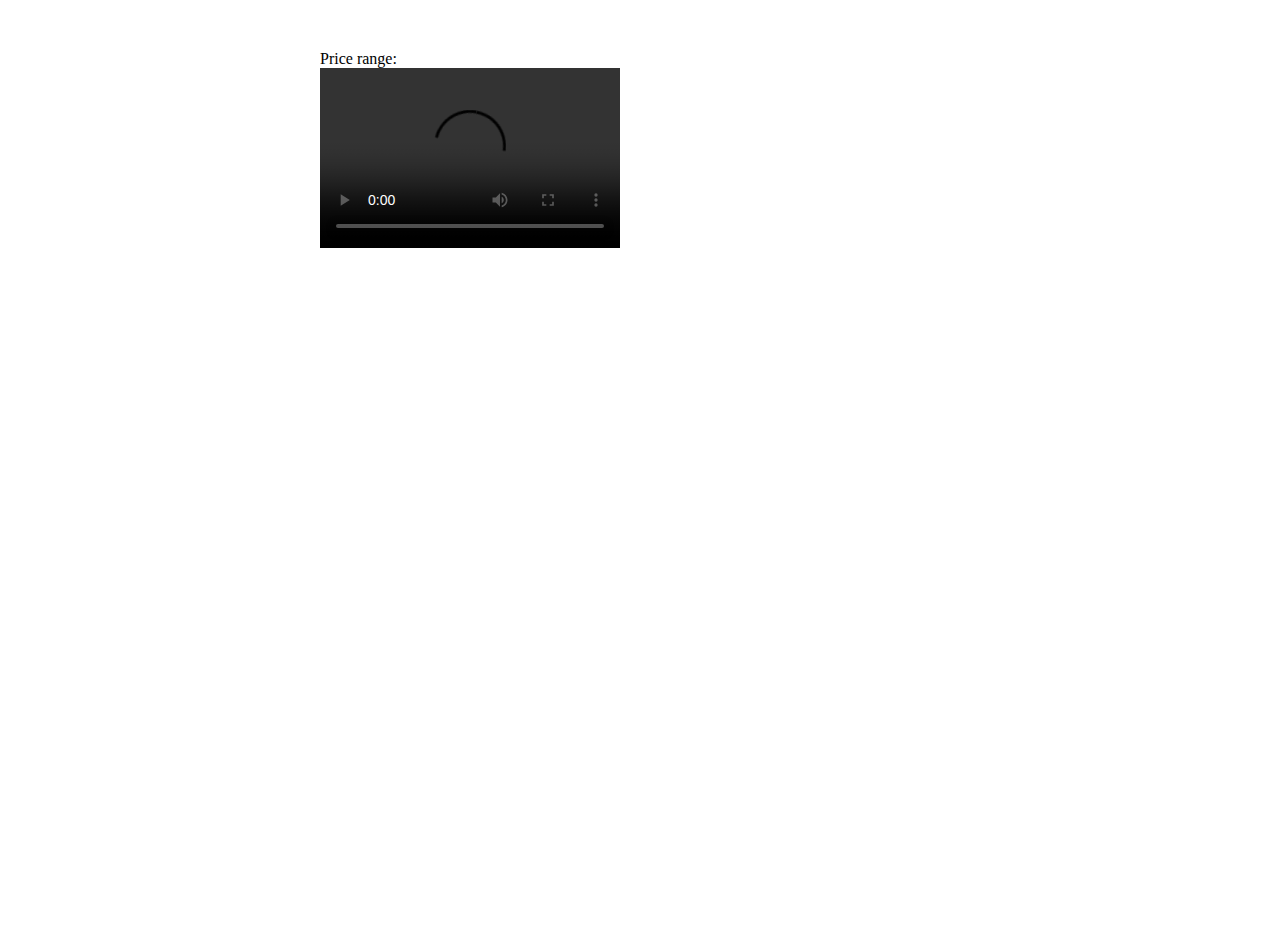
==== popcorn-test.html @ 1c8ba827 "created a range slider for srubbing the video" ====
<!DOCTYPE html>
<html>
  <head>
    
        <title>Lumière</title>
 
        <link href="styles.css" rel="stylesheet" type="text/css">

        <!-- from video.js http://videojs.com/#section5 -->
        <link href="video-js.css" rel="stylesheet">
        <style>
        	#videos {
	        	display:none;
        	}
        	.demo {
	        	width: 50%;
	        	margin: 50px auto;
        	}
        </style>
        
        <!--<script src="js/video.js"></script>-->
  </head>
  
  <body>

<div id="middle">
                    
    <div class="big_description">
        
        
    </div>
    
    <div class="clear"></div>  
   

<div class="demo">

<p>
	<label for="amount">Price range:</label>
	<input type="text" id="amount" style="border:0; color:#f6931f; font-weight:bold;" />
</p>

<div id="slider-range"></div>


<video height="180" width="300" id="ourvideo" controls>
          <source src="http://videos.mozilla.org/serv/webmademovies/popcornplug.mp4">
          <source src="http://videos.mozilla.org/serv/webmademovies/popcornplug.ogv">
          <source src="http://videos.mozilla.org/serv/webmademovies/popcornplug.webm">
       </video>
       <div id="footnote"></div>

</div><!-- End demo -->

    
    
             
<div id="videos" class="center">
   
</div>

                </div>

  <script src="js/jquery-1.7.2.min.js"></script>
  <script src="js/jquery-ui-1.8.20.custom.min.js"></script>
  <script src="js/jquery.ui.draggable.js"></script>
  <script src="js/jquery.ui.sortable.js"></script>
  <script src="js/jquery.ui.widget.js"></script>
  <script src="js/jquery.ui.mouse.js"></script>
  <script src="js/jquery.ui.slider.js"></script>
  <script src="js/jquery.jsPlumb-1.3.9-all-min.js"></script>
  <script src="js/popcorn-complete.min.js"></script>
  <script src="js/local-video.js"></script>
  <script src="js/scripts.js"></script>
  <script src="js/canvas.js"></script>
  <script type="text/javascript">
    		var popcorn;
          document.addEventListener( "DOMContentLoaded", function() {
  
            popcorn = Popcorn( "#ourvideo");
  
            popcorn.footnote({
             start: 2,
             end: 5,
             target: "footnote",
             text: "Pop!"
            });
           states();
           //popcorn.play();
           
           
           
           
           popcorn.listen("timeupdate", function() {
           		//console.log(popcorn.played());
           	});           	
         }, false );//end document ready
         


 var states = function() {
    
    // store the readyState
    var rdy = popcorn.readyState();
    
    if ( rdy === 0 ) {
        console.log( "No data at all, readyState is " + rdy );
    } else if ( rdy === 1 ) {
        console.log( "We have metadata, duration is " + popcorn.duration() +
                     ", readyState is " + rdy );
    } else if ( rdy === 2 ) {
        console.log( "can play current location in video, readyState is " + rdy );
    } else if ( rdy === 3 ) {
        console.log( "can play current location in video and a bit more, readyState is " + rdy );
    }
    if ( rdy === 4 ) {
        console.log( "can play whole video at current buffer rate, readyState is " + rdy );
        var movieLength = popcorn.duration();
           
              console.log("init slider");
		$( "#slider-range" ).slider({
				range: true,
				min: 0,
				step: 0.1,
				max: movieLength,
				values: [ 0, movieLength ],
				slide: function( event, ui ) {
					$( "#amount" ).val( ui.values[ 0 ] + "s. - " + ui.values[ 1 ]+"s.");
					popcorn.currentTime(ui.value);
					//console.log(ui, event);
				}
			});
			$( "#amount" ).val( $( "#slider-range" ).slider( "values", 0 ) +
				"s. - " + $( "#slider-range" ).slider( "values", 1 ) +"s.");
        
        //popcorn.play();
    } else {
        setTimeout( states, 10 );
    }
}    

		


         
         
         
    </script>
  </body>
</html>
---- styles.css ----
*{padding: 0; margin: 0}

html, body {
  width:  100%;
  height: 100%;
  margin: 0px;
}

#middle {
	width: 100%;
}
canvas {
	height: 600px;
	width: 100%;
	position: absolute;
	top: 0;
	left: 0;
}

.connector {
  border-radius: 50%;
  width: 20px;
  height: 20px;
  background:#ff5ff2;
  position: absolute;
  top: 90px;
  /* width and height can be anything, as long as they're equal */
}

#alert{
	color: #ee3838;
}

#videos {
	z-index: 1;
}
#fullscreenvidsdiv {
	width: 100%;
	height: 360px;
	background: #000;
	padding: 20px;
	z-index:20000;
}
#fullscreenvids {
	margin: 0 auto;
	width: 620px;
	height: 320px
	text-align: center;
	
}

.local_drop {
    height: 180px;
    width: 320px;
    margin: 20px 40px;
    border: 1px dashed #999;
    position: relative;
/*    overflow: auto;*/
    float: left;
}
.local_drop.drag_over {
    border: 1px dashed #333;
    color: #333;
    opacity: 1;
}
.local_drop_text {
    position: relative;
    text-align: center;
    font-size: 32px;
    color: #999;
    opacity: .4;
    display: block;
}
.local_drop_text.drag_over{
	color: #333;
}

.local_drop_text.drag_drop {
    display: none;
    color: #333;
}
.song {
    height: 30px;
    line-height: 30px;
    border-bottom: 1px solid #999;
    font-size: 13px;
    color: #666;
    position: relative;
    text-indent: 30px;
}
.song_progress {
    position: absolute;
    height: 30px;
    width: 0;
    background-color: #000;
    top: 0;
    left: 0;
    opacity: .1;
    z-index: 100;
}
.song.playing {
    color: #000;
}
.song.true {
    background-color: #FFF;
}
.song.false {
    background-color: #FAFAFA;
}
.play_button {
    background-image: url(http://www.ex.fm/static/images/inline-player-icons.png);
    background-repeat: no-repeat;
    height: 20px;
    width: 20px;
    position: absolute;
    top: 7px;
    left: 10px;
    cursor: pointer;
    z-index: 200;
}
.play_button:hover {
    background-position: 0 -30px;
}
.song.playing .play_button {
    background-position: -148px -1px;
}
.song.playing .play_button:hover {
    background-position: -148px -31px;
}
.play_button.paused {
    background-position: 0 -60px;
}


/* ---------------------------------------------------------------*/
/*!
 * jQuery UI Slider 1.8.21
 *
 * Copyright 2012, AUTHORS.txt (http://jqueryui.com/about)
 * Dual licensed under the MIT or GPL Version 2 licenses.
 * http://jquery.org/license
 *
 * http://docs.jquery.com/UI/Slider#theming
 */
.ui-slider { position: relative; text-align: left; }
.ui-slider .ui-slider-handle { position: absolute; z-index: 2; width: 1.2em; height: 1.2em; cursor: default; }
.ui-slider .ui-slider-range { position: absolute; z-index: 1; font-size: .7em; display: block; border: 0; background-position: 0 0; }

.ui-slider-horizontal { height: .8em; }
.ui-slider-horizontal .ui-slider-handle { top: -.3em; margin-left: -.6em; }
.ui-slider-horizontal .ui-slider-range { top: 0; height: 100%; }
.ui-slider-horizontal .ui-slider-range-min { left: 0; }
.ui-slider-horizontal .ui-slider-range-max { right: 0; }

.ui-slider-vertical { width: .8em; height: 100px; }
.ui-slider-vertical .ui-slider-handle { left: -.3em; margin-left: 0; margin-bottom: -.6em; }
.ui-slider-vertical .ui-slider-range { left: 0; width: 100%; }
.ui-slider-vertical .ui-slider-range-min { bottom: 0; }
.ui-slider-vertical .ui-slider-range-max { top: 0; }

/*---------------------------------------------------------------*/
/*!
 * jQuery UI CSS Framework 1.8.21
 *
 * Copyright 2012, AUTHORS.txt (http://jqueryui.com/about)
 * Dual licensed under the MIT or GPL Version 2 licenses.
 * http://jquery.org/license
 *
 * http://docs.jquery.com/UI/Theming/API
 *
 * To view and modify this theme, visit http://jqueryui.com/themeroller/
 */


/* Component containers
----------------------------------*/
.ui-widget { font-family: Verdana,Arial,sans-serif/*{ffDefault}*/; font-size: 1.1em/*{fsDefault}*/; }
.ui-widget .ui-widget { font-size: 1em; }
.ui-widget input, .ui-widget select, .ui-widget textarea, .ui-widget button { font-family: Verdana,Arial,sans-serif/*{ffDefault}*/; font-size: 1em; }
.ui-widget-content { border: 1px solid #aaaaaa/*{borderColorContent}*/; background: #ffffff/*{bgColorContent}*/ url(images/ui-bg_flat_75_ffffff_40x100.png)/*{bgImgUrlContent}*/ 50%/*{bgContentXPos}*/ 50%/*{bgContentYPos}*/ repeat-x/*{bgContentRepeat}*/; color: #222222/*{fcContent}*/; }
.ui-widget-content a { color: #222222/*{fcContent}*/; }
.ui-widget-header { border: 1px solid #aaaaaa/*{borderColorHeader}*/; background: #cccccc/*{bgColorHeader}*/ url(images/ui-bg_highlight-soft_75_cccccc_1x100.png)/*{bgImgUrlHeader}*/ 50%/*{bgHeaderXPos}*/ 50%/*{bgHeaderYPos}*/ repeat-x/*{bgHeaderRepeat}*/; color: #222222/*{fcHeader}*/; font-weight: bold; }
.ui-widget-header a { color: #222222/*{fcHeader}*/; }

/* Interaction states
----------------------------------*/
.ui-state-default, .ui-widget-content .ui-state-default, .ui-widget-header .ui-state-default { border: 1px solid #d3d3d3/*{borderColorDefault}*/; background: #e6e6e6/*{bgColorDefault}*/ url(images/ui-bg_glass_75_e6e6e6_1x400.png)/*{bgImgUrlDefault}*/ 50%/*{bgDefaultXPos}*/ 50%/*{bgDefaultYPos}*/ repeat-x/*{bgDefaultRepeat}*/; font-weight: normal/*{fwDefault}*/; color: #555555/*{fcDefault}*/; }
.ui-state-default a, .ui-state-default a:link, .ui-state-default a:visited { color: #555555/*{fcDefault}*/; text-decoration: none; }
.ui-state-hover, .ui-widget-content .ui-state-hover, .ui-widget-header .ui-state-hover, .ui-state-focus, .ui-widget-content .ui-state-focus, .ui-widget-header .ui-state-focus { border: 1px solid #999999/*{borderColorHover}*/; background: #dadada/*{bgColorHover}*/ url(images/ui-bg_glass_75_dadada_1x400.png)/*{bgImgUrlHover}*/ 50%/*{bgHoverXPos}*/ 50%/*{bgHoverYPos}*/ repeat-x/*{bgHoverRepeat}*/; font-weight: normal/*{fwDefault}*/; color: #212121/*{fcHover}*/; }
.ui-state-hover a, .ui-state-hover a:hover { color: #212121/*{fcHover}*/; text-decoration: none; }
.ui-state-active, .ui-widget-content .ui-state-active, .ui-widget-header .ui-state-active { border: 1px solid #aaaaaa/*{borderColorActive}*/; background: #ffffff/*{bgColorActive}*/ url(images/ui-bg_glass_65_ffffff_1x400.png)/*{bgImgUrlActive}*/ 50%/*{bgActiveXPos}*/ 50%/*{bgActiveYPos}*/ repeat-x/*{bgActiveRepeat}*/; font-weight: normal/*{fwDefault}*/; color: #212121/*{fcActive}*/; }
.ui-state-active a, .ui-state-active a:link, .ui-state-active a:visited { color: #212121/*{fcActive}*/; text-decoration: none; }
.ui-widget :active { outline: none; }

/* Interaction Cues
----------------------------------*/
.ui-state-highlight, .ui-widget-content .ui-state-highlight, .ui-widget-header .ui-state-highlight  {border: 1px solid #fcefa1/*{borderColorHighlight}*/; background: #fbf9ee/*{bgColorHighlight}*/ url(images/ui-bg_glass_55_fbf9ee_1x400.png)/*{bgImgUrlHighlight}*/ 50%/*{bgHighlightXPos}*/ 50%/*{bgHighlightYPos}*/ repeat-x/*{bgHighlightRepeat}*/; color: #363636/*{fcHighlight}*/; }
.ui-state-highlight a, .ui-widget-content .ui-state-highlight a,.ui-widget-header .ui-state-highlight a { color: #363636/*{fcHighlight}*/; }
.ui-state-error, .ui-widget-content .ui-state-error, .ui-widget-header .ui-state-error {border: 1px solid #cd0a0a/*{borderColorError}*/; background: #fef1ec/*{bgColorError}*/ url(images/ui-bg_glass_95_fef1ec_1x400.png)/*{bgImgUrlError}*/ 50%/*{bgErrorXPos}*/ 50%/*{bgErrorYPos}*/ repeat-x/*{bgErrorRepeat}*/; color: #cd0a0a/*{fcError}*/; }
.ui-state-error a, .ui-widget-content .ui-state-error a, .ui-widget-header .ui-state-error a { color: #cd0a0a/*{fcError}*/; }
.ui-state-error-text, .ui-widget-content .ui-state-error-text, .ui-widget-header .ui-state-error-text { color: #cd0a0a/*{fcError}*/; }
.ui-priority-primary, .ui-widget-content .ui-priority-primary, .ui-widget-header .ui-priority-primary { font-weight: bold; }
.ui-priority-secondary, .ui-widget-content .ui-priority-secondary,  .ui-widget-header .ui-priority-secondary { opacity: .7; filter:Alpha(Opacity=70); font-weight: normal; }
.ui-state-disabled, .ui-widget-content .ui-state-disabled, .ui-widget-header .ui-state-disabled { opacity: .35; filter:Alpha(Opacity=35); background-image: none; }

/* Icons
----------------------------------*/

/* states and images */
.ui-icon { width: 16px; height: 16px; background-image: url(images/ui-icons_222222_256x240.png)/*{iconsContent}*/; }
.ui-widget-content .ui-icon {background-image: url(images/ui-icons_222222_256x240.png)/*{iconsContent}*/; }
.ui-widget-header .ui-icon {background-image: url(images/ui-icons_222222_256x240.png)/*{iconsHeader}*/; }
.ui-state-default .ui-icon { background-image: url(images/ui-icons_888888_256x240.png)/*{iconsDefault}*/; }
.ui-state-hover .ui-icon, .ui-state-focus .ui-icon {background-image: url(images/ui-icons_454545_256x240.png)/*{iconsHover}*/; }
.ui-state-active .ui-icon {background-image: url(images/ui-icons_454545_256x240.png)/*{iconsActive}*/; }
.ui-state-highlight .ui-icon {background-image: url(images/ui-icons_2e83ff_256x240.png)/*{iconsHighlight}*/; }
.ui-state-error .ui-icon, .ui-state-error-text .ui-icon {background-image: url(images/ui-icons_cd0a0a_256x240.png)/*{iconsError}*/; }

/* positioning */
.ui-icon-carat-1-n { background-position: 0 0; }
.ui-icon-carat-1-ne { background-position: -16px 0; }
.ui-icon-carat-1-e { background-position: -32px 0; }
.ui-icon-carat-1-se { background-position: -48px 0; }
.ui-icon-carat-1-s { background-position: -64px 0; }
.ui-icon-carat-1-sw { background-position: -80px 0; }
.ui-icon-carat-1-w { background-position: -96px 0; }
.ui-icon-carat-1-nw { background-position: -112px 0; }
.ui-icon-carat-2-n-s { background-position: -128px 0; }
.ui-icon-carat-2-e-w { background-position: -144px 0; }
.ui-icon-triangle-1-n { background-position: 0 -16px; }
.ui-icon-triangle-1-ne { background-position: -16px -16px; }
.ui-icon-triangle-1-e { background-position: -32px -16px; }
.ui-icon-triangle-1-se { background-position: -48px -16px; }
.ui-icon-triangle-1-s { background-position: -64px -16px; }
.ui-icon-triangle-1-sw { background-position: -80px -16px; }
.ui-icon-triangle-1-w { background-position: -96px -16px; }
.ui-icon-triangle-1-nw { background-position: -112px -16px; }
.ui-icon-triangle-2-n-s { background-position: -128px -16px; }
.ui-icon-triangle-2-e-w { background-position: -144px -16px; }
.ui-icon-arrow-1-n { background-position: 0 -32px; }
.ui-icon-arrow-1-ne { background-position: -16px -32px; }
.ui-icon-arrow-1-e { background-position: -32px -32px; }
.ui-icon-arrow-1-se { background-position: -48px -32px; }
.ui-icon-arrow-1-s { background-position: -64px -32px; }
.ui-icon-arrow-1-sw { background-position: -80px -32px; }
.ui-icon-arrow-1-w { background-position: -96px -32px; }
.ui-icon-arrow-1-nw { background-position: -112px -32px; }
.ui-icon-arrow-2-n-s { background-position: -128px -32px; }
.ui-icon-arrow-2-ne-sw { background-position: -144px -32px; }
.ui-icon-arrow-2-e-w { background-position: -160px -32px; }
.ui-icon-arrow-2-se-nw { background-position: -176px -32px; }
.ui-icon-arrowstop-1-n { background-position: -192px -32px; }
.ui-icon-arrowstop-1-e { background-position: -208px -32px; }
.ui-icon-arrowstop-1-s { background-position: -224px -32px; }
.ui-icon-arrowstop-1-w { background-position: -240px -32px; }
.ui-icon-arrowthick-1-n { background-position: 0 -48px; }
.ui-icon-arrowthick-1-ne { background-position: -16px -48px; }
.ui-icon-arrowthick-1-e { background-position: -32px -48px; }
.ui-icon-arrowthick-1-se { background-position: -48px -48px; }
.ui-icon-arrowthick-1-s { background-position: -64px -48px; }
.ui-icon-arrowthick-1-sw { background-position: -80px -48px; }
.ui-icon-arrowthick-1-w { background-position: -96px -48px; }
.ui-icon-arrowthick-1-nw { background-position: -112px -48px; }
.ui-icon-arrowthick-2-n-s { background-position: -128px -48px; }
.ui-icon-arrowthick-2-ne-sw { background-position: -144px -48px; }
.ui-icon-arrowthick-2-e-w { background-position: -160px -48px; }
.ui-icon-arrowthick-2-se-nw { background-position: -176px -48px; }
.ui-icon-arrowthickstop-1-n { background-position: -192px -48px; }
.ui-icon-arrowthickstop-1-e { background-position: -208px -48px; }
.ui-icon-arrowthickstop-1-s { background-position: -224px -48px; }
.ui-icon-arrowthickstop-1-w { background-position: -240px -48px; }
.ui-icon-arrowreturnthick-1-w { background-position: 0 -64px; }
.ui-icon-arrowreturnthick-1-n { background-position: -16px -64px; }
.ui-icon-arrowreturnthick-1-e { background-position: -32px -64px; }
.ui-icon-arrowreturnthick-1-s { background-position: -48px -64px; }
.ui-icon-arrowreturn-1-w { background-position: -64px -64px; }
.ui-icon-arrowreturn-1-n { background-position: -80px -64px; }
.ui-icon-arrowreturn-1-e { background-position: -96px -64px; }
.ui-icon-arrowreturn-1-s { background-position: -112px -64px; }
.ui-icon-arrowrefresh-1-w { background-position: -128px -64px; }
.ui-icon-arrowrefresh-1-n { background-position: -144px -64px; }
.ui-icon-arrowrefresh-1-e { background-position: -160px -64px; }
.ui-icon-arrowrefresh-1-s { background-position: -176px -64px; }
.ui-icon-arrow-4 { background-position: 0 -80px; }
.ui-icon-arrow-4-diag { background-position: -16px -80px; }
.ui-icon-extlink { background-position: -32px -80px; }
.ui-icon-newwin { background-position: -48px -80px; }
.ui-icon-refresh { background-position: -64px -80px; }
.ui-icon-shuffle { background-position: -80px -80px; }
.ui-icon-transfer-e-w { background-position: -96px -80px; }
.ui-icon-transferthick-e-w { background-position: -112px -80px; }
.ui-icon-folder-collapsed { background-position: 0 -96px; }
.ui-icon-folder-open { background-position: -16px -96px; }
.ui-icon-document { background-position: -32px -96px; }
.ui-icon-document-b { background-position: -48px -96px; }
.ui-icon-note { background-position: -64px -96px; }
.ui-icon-mail-closed { background-position: -80px -96px; }
.ui-icon-mail-open { background-position: -96px -96px; }
.ui-icon-suitcase { background-position: -112px -96px; }
.ui-icon-comment { background-position: -128px -96px; }
.ui-icon-person { background-position: -144px -96px; }
.ui-icon-print { background-position: -160px -96px; }
.ui-icon-trash { background-position: -176px -96px; }
.ui-icon-locked { background-position: -192px -96px; }
.ui-icon-unlocked { background-position: -208px -96px; }
.ui-icon-bookmark { background-position: -224px -96px; }
.ui-icon-tag { background-position: -240px -96px; }
.ui-icon-home { background-position: 0 -112px; }
.ui-icon-flag { background-position: -16px -112px; }
.ui-icon-calendar { background-position: -32px -112px; }
.ui-icon-cart { background-position: -48px -112px; }
.ui-icon-pencil { background-position: -64px -112px; }
.ui-icon-clock { background-position: -80px -112px; }
.ui-icon-disk { background-position: -96px -112px; }
.ui-icon-calculator { background-position: -112px -112px; }
.ui-icon-zoomin { background-position: -128px -112px; }
.ui-icon-zoomout { background-position: -144px -112px; }
.ui-icon-search { background-position: -160px -112px; }
.ui-icon-wrench { background-position: -176px -112px; }
.ui-icon-gear { background-position: -192px -112px; }
.ui-icon-heart { background-position: -208px -112px; }
.ui-icon-star { background-position: -224px -112px; }
.ui-icon-link { background-position: -240px -112px; }
.ui-icon-cancel { background-position: 0 -128px; }
.ui-icon-plus { background-position: -16px -128px; }
.ui-icon-plusthick { background-position: -32px -128px; }
.ui-icon-minus { background-position: -48px -128px; }
.ui-icon-minusthick { background-position: -64px -128px; }
.ui-icon-close { background-position: -80px -128px; }
.ui-icon-closethick { background-position: -96px -128px; }
.ui-icon-key { background-position: -112px -128px; }
.ui-icon-lightbulb { background-position: -128px -128px; }
.ui-icon-scissors { background-position: -144px -128px; }
.ui-icon-clipboard { background-position: -160px -128px; }
.ui-icon-copy { background-position: -176px -128px; }
.ui-icon-contact { background-position: -192px -128px; }
.ui-icon-image { background-position: -208px -128px; }
.ui-icon-video { background-position: -224px -128px; }
.ui-icon-script { background-position: -240px -128px; }
.ui-icon-alert { background-position: 0 -144px; }
.ui-icon-info { background-position: -16px -144px; }
.ui-icon-notice { background-position: -32px -144px; }
.ui-icon-help { background-position: -48px -144px; }
.ui-icon-check { background-position: -64px -144px; }
.ui-icon-bullet { background-position: -80px -144px; }
.ui-icon-radio-off { background-position: -96px -144px; }
.ui-icon-radio-on { background-position: -112px -144px; }
.ui-icon-pin-w { background-position: -128px -144px; }
.ui-icon-pin-s { background-position: -144px -144px; }
.ui-icon-play { background-position: 0 -160px; }
.ui-icon-pause { background-position: -16px -160px; }
.ui-icon-seek-next { background-position: -32px -160px; }
.ui-icon-seek-prev { background-position: -48px -160px; }
.ui-icon-seek-end { background-position: -64px -160px; }
.ui-icon-seek-start { background-position: -80px -160px; }
/* ui-icon-seek-first is deprecated, use ui-icon-seek-start instead */
.ui-icon-seek-first { background-position: -80px -160px; }
.ui-icon-stop { background-position: -96px -160px; }
.ui-icon-eject { background-position: -112px -160px; }
.ui-icon-volume-off { background-position: -128px -160px; }
.ui-icon-volume-on { background-position: -144px -160px; }
.ui-icon-power { background-position: 0 -176px; }
.ui-icon-signal-diag { background-position: -16px -176px; }
.ui-icon-signal { background-position: -32px -176px; }
.ui-icon-battery-0 { background-position: -48px -176px; }
.ui-icon-battery-1 { background-position: -64px -176px; }
.ui-icon-battery-2 { background-position: -80px -176px; }
.ui-icon-battery-3 { background-position: -96px -176px; }
.ui-icon-circle-plus { background-position: 0 -192px; }
.ui-icon-circle-minus { background-position: -16px -192px; }
.ui-icon-circle-close { background-position: -32px -192px; }
.ui-icon-circle-triangle-e { background-position: -48px -192px; }
.ui-icon-circle-triangle-s { background-position: -64px -192px; }
.ui-icon-circle-triangle-w { background-position: -80px -192px; }
.ui-icon-circle-triangle-n { background-position: -96px -192px; }
.ui-icon-circle-arrow-e { background-position: -112px -192px; }
.ui-icon-circle-arrow-s { background-position: -128px -192px; }
.ui-icon-circle-arrow-w { background-position: -144px -192px; }
.ui-icon-circle-arrow-n { background-position: -160px -192px; }
.ui-icon-circle-zoomin { background-position: -176px -192px; }
.ui-icon-circle-zoomout { background-position: -192px -192px; }
.ui-icon-circle-check { background-position: -208px -192px; }
.ui-icon-circlesmall-plus { background-position: 0 -208px; }
.ui-icon-circlesmall-minus { background-position: -16px -208px; }
.ui-icon-circlesmall-close { background-position: -32px -208px; }
.ui-icon-squaresmall-plus { background-position: -48px -208px; }
.ui-icon-squaresmall-minus { background-position: -64px -208px; }
.ui-icon-squaresmall-close { background-position: -80px -208px; }
.ui-icon-grip-dotted-vertical { background-position: 0 -224px; }
.ui-icon-grip-dotted-horizontal { background-position: -16px -224px; }
.ui-icon-grip-solid-vertical { background-position: -32px -224px; }
.ui-icon-grip-solid-horizontal { background-position: -48px -224px; }
.ui-icon-gripsmall-diagonal-se { background-position: -64px -224px; }
.ui-icon-grip-diagonal-se { background-position: -80px -224px; }


/* Misc visuals
----------------------------------*/

/* Corner radius */
.ui-corner-all, .ui-corner-top, .ui-corner-left, .ui-corner-tl { -moz-border-radius-topleft: 4px/*{cornerRadius}*/; -webkit-border-top-left-radius: 4px/*{cornerRadius}*/; -khtml-border-top-left-radius: 4px/*{cornerRadius}*/; border-top-left-radius: 4px/*{cornerRadius}*/; }
.ui-corner-all, .ui-corner-top, .ui-corner-right, .ui-corner-tr { -moz-border-radius-topright: 4px/*{cornerRadius}*/; -webkit-border-top-right-radius: 4px/*{cornerRadius}*/; -khtml-border-top-right-radius: 4px/*{cornerRadius}*/; border-top-right-radius: 4px/*{cornerRadius}*/; }
.ui-corner-all, .ui-corner-bottom, .ui-corner-left, .ui-corner-bl { -moz-border-radius-bottomleft: 4px/*{cornerRadius}*/; -webkit-border-bottom-left-radius: 4px/*{cornerRadius}*/; -khtml-border-bottom-left-radius: 4px/*{cornerRadius}*/; border-bottom-left-radius: 4px/*{cornerRadius}*/; }
.ui-corner-all, .ui-corner-bottom, .ui-corner-right, .ui-corner-br { -moz-border-radius-bottomright: 4px/*{cornerRadius}*/; -webkit-border-bottom-right-radius: 4px/*{cornerRadius}*/; -khtml-border-bottom-right-radius: 4px/*{cornerRadius}*/; border-bottom-right-radius: 4px/*{cornerRadius}*/; }

/* Overlays */
.ui-widget-overlay { background: #aaaaaa/*{bgColorOverlay}*/ url(images/ui-bg_flat_0_aaaaaa_40x100.png)/*{bgImgUrlOverlay}*/ 50%/*{bgOverlayXPos}*/ 50%/*{bgOverlayYPos}*/ repeat-x/*{bgOverlayRepeat}*/; opacity: .3;filter:Alpha(Opacity=30)/*{opacityOverlay}*/; }
.ui-widget-shadow { margin: -8px/*{offsetTopShadow}*/ 0 0 -8px/*{offsetLeftShadow}*/; padding: 8px/*{thicknessShadow}*/; background: #aaaaaa/*{bgColorShadow}*/ url(images/ui-bg_flat_0_aaaaaa_40x100.png)/*{bgImgUrlShadow}*/ 50%/*{bgShadowXPos}*/ 50%/*{bgShadowYPos}*/ repeat-x/*{bgShadowRepeat}*/; opacity: .3;filter:Alpha(Opacity=30)/*{opacityShadow}*/; -moz-border-radius: 8px/*{cornerRadiusShadow}*/; -khtml-border-radius: 8px/*{cornerRadiusShadow}*/; -webkit-border-radius: 8px/*{cornerRadiusShadow}*/; border-radius: 8px/*{cornerRadiusShadow}*/; }
---- video-js.css ----
.video-js{background-color:#000;position:relative;padding:0;font-size:10px;vertical-align:middle}.video-js .vjs-tech{position:absolute;top:0;left:0;width:100%;height:100%}.video-js:-moz-full-screen{position:absolute}body.vjs-full-window{padding:0;margin:0;height:100%;overflow-y:auto}.video-js.vjs-fullscreen{position:fixed;overflow:hidden;z-index:1000;left:0;top:0;bottom:0;right:0;width:100%!important;height:100%!important;_position:absolute}.video-js:-webkit-full-screen{width:100%!important;height:100%!important}.vjs-poster{margin:0 auto;padding:0;cursor:pointer;position:relative;width:100%;max-height:100%}.video-js .vjs-text-track-display{text-align:center;position:absolute;bottom:4em;left:1em;right:1em;font-family:"Helvetica Neue",Helvetica,Arial,sans-serif}.video-js .vjs-text-track{display:none;color:#fff;font-size:1.4em;text-align:center;margin-bottom:.1em;background:#000;background:rgba(0,0,0,0.50)}.video-js .vjs-subtitles{color:#fff}.video-js .vjs-captions{color:#fc6}.vjs-tt-cue{display:block}.vjs-fade-in{visibility:visible!important;opacity:1!important;-webkit-transition:visibility 0s linear 0s,opacity .3s linear;-moz-transition:visibility 0s linear 0s,opacity .3s linear;-ms-transition:visibility 0s linear 0s,opacity .3s linear;-o-transition:visibility 0s linear 0s,opacity .3s linear;transition:visibility 0s linear 0s,opacity .3s linear}.vjs-fade-out{visibility:hidden!important;opacity:0!important;-webkit-transition:visibility 0s linear 1.5s,opacity 1.5s linear;-moz-transition:visibility 0s linear 1.5s,opacity 1.5s linear;-ms-transition:visibility 0s linear 1.5s,opacity 1.5s linear;-o-transition:visibility 0s linear 1.5s,opacity 1.5s linear;transition:visibility 0s linear 1.5s,opacity 1.5s linear}.vjs-default-skin .vjs-controls{position:absolute;bottom:0;left:0;right:0;margin:0;padding:0;height:2.6em;color:#fff;border-top:1px solid #404040;background:#242424;background:-moz-linear-gradient(top,#242424 50%,#1f1f1f 50%,#171717 100%);background:-webkit-gradient(linear,0% 0,0% 100%,color-stop(50%,#242424),color-stop(50%,#1f1f1f),color-stop(100%,#171717));background:-webkit-linear-gradient(top,#242424 50%,#1f1f1f 50%,#171717 100%);background:-o-linear-gradient(top,#242424 50%,#1f1f1f 50%,#171717 100%);background:-ms-linear-gradient(top,#242424 50%,#1f1f1f 50%,#171717 100%);background:linear-gradient(top,#242424 50%,#1f1f1f 50%,#171717 100%);visibility:hidden;opacity:0}.vjs-default-skin .vjs-control{position:relative;float:left;text-align:center;margin:0;padding:0;height:2.6em;width:2.6em}.vjs-default-skin .vjs-control:focus{outline:0}.vjs-default-skin .vjs-control-text{border:0;clip:rect(0 0 0 0);height:1px;margin:-1px;overflow:hidden;padding:0;position:absolute;width:1px}.vjs-default-skin .vjs-play-control{width:5em;cursor:pointer!important}.vjs-default-skin.vjs-paused .vjs-play-control div{width:15px;height:17px;background:url('video-js.png');margin:.5em auto 0}.vjs-default-skin.vjs-playing .vjs-play-control div{width:15px;height:17px;background:url('video-js.png') -25px 0;margin:.5em auto 0}.vjs-default-skin .vjs-rewind-control{width:5em;cursor:pointer!important}.vjs-default-skin .vjs-rewind-control div{width:19px;height:16px;background:url('video-js.png');margin:.5em auto 0}.vjs-default-skin .vjs-mute-control{width:3.8em;cursor:pointer!important;float:right}.vjs-default-skin .vjs-mute-control div{width:22px;height:16px;background:url('video-js.png') -75px -25px;margin:.5em auto 0}.vjs-default-skin .vjs-mute-control.vjs-vol-0 div{background:url('video-js.png') 0 -25px}.vjs-default-skin .vjs-mute-control.vjs-vol-1 div{background:url('video-js.png') -25px -25px}.vjs-default-skin .vjs-mute-control.vjs-vol-2 div{background:url('video-js.png') -50px -25px}.vjs-default-skin .vjs-volume-control{width:5em;float:right}.vjs-default-skin .vjs-volume-bar{position:relative;width:5em;height:.6em;margin:1em auto 0;cursor:pointer!important;-moz-border-radius:.3em;-webkit-border-radius:.3em;border-radius:.3em;background:#666;background:-moz-linear-gradient(top,#333,#666);background:-webkit-gradient(linear,0% 0,0% 100%,from(#333),to(#666));background:-webkit-linear-gradient(top,#333,#666);background:-o-linear-gradient(top,#333,#666);background:-ms-linear-gradient(top,#333,#666);background:linear-gradient(top,#333,#666)}.vjs-default-skin .vjs-volume-level{position:absolute;top:0;left:0;height:.6em;-moz-border-radius:.3em;-webkit-border-radius:.3em;border-radius:.3em;background:#fff;background:-moz-linear-gradient(top,#fff,#ccc);background:-webkit-gradient(linear,0% 0,0% 100%,from(#fff),to(#ccc));background:-webkit-linear-gradient(top,#fff,#ccc);background:-o-linear-gradient(top,#fff,#ccc);background:-ms-linear-gradient(top,#fff,#ccc);background:linear-gradient(top,#fff,#ccc)}.vjs-default-skin .vjs-volume-handle{position:absolute;top:-0.2em;width:.8em;height:.8em;background:#ccc;left:0;border:1px solid #fff;-moz-border-radius:.6em;-webkit-border-radius:.6em;border-radius:.6em}.vjs-default-skin div.vjs-progress-control{position:absolute;left:4.8em;right:4.8em;height:1.0em;width:auto;top:-1.3em;border-bottom:1px solid #1f1f1f;border-top:1px solid #222;background:#333;background:-moz-linear-gradient(top,#222,#333);background:-webkit-gradient(linear,0% 0,0% 100%,from(#222),to(#333));background:-webkit-linear-gradient(top,#222,#333);background:-o-linear-gradient(top,#333,#222);background:-ms-linear-gradient(top,#333,#222);background:linear-gradient(top,#333,#222)}.vjs-default-skin .vjs-progress-holder{position:relative;cursor:pointer!important;padding:0;margin:0;height:1.0em;-moz-border-radius:.6em;-webkit-border-radius:.6em;border-radius:.6em;background:#111;background:-moz-linear-gradient(top,#111,#262626);background:-webkit-gradient(linear,0% 0,0% 100%,from(#111),to(#262626));background:-webkit-linear-gradient(top,#111,#262626);background:-o-linear-gradient(top,#111,#262626);background:-ms-linear-gradient(top,#111,#262626);background:linear-gradient(top,#111,#262626)}.vjs-default-skin .vjs-progress-holder .vjs-play-progress,.vjs-default-skin .vjs-progress-holder .vjs-load-progress{position:absolute;display:block;height:1.0em;margin:0;padding:0;left:0;top:0;-moz-border-radius:.6em;-webkit-border-radius:.6em;border-radius:.6em}.vjs-default-skin .vjs-play-progress{background:#fff;background:-moz-linear-gradient(top,#fff 0,#d6d6d6 50%,#fff 100%);background:-webkit-gradient(linear,0% 0,0% 100%,color-stop(0%,#fff),color-stop(50%,#d6d6d6),color-stop(100%,#fff));background:-webkit-linear-gradient(top,#fff 0,#d6d6d6 50%,#fff 100%);background:-o-linear-gradient(top,#fff 0,#d6d6d6 50%,#fff 100%);background:-ms-linear-gradient(top,#fff 0,#d6d6d6 50%,#fff 100%);background:linear-gradient(top,#fff 0,#d6d6d6 50%,#fff 100%);background:#efefef;background:-moz-linear-gradient(top,#efefef 0,#f5f5f5 50%,#dbdbdb 50%,#f1f1f1 100%);background:-webkit-gradient(linear,0% 0,0% 100%,color-stop(0%,#efefef),color-stop(50%,#f5f5f5),color-stop(50%,#dbdbdb),color-stop(100%,#f1f1f1));background:-webkit-linear-gradient(top,#efefef 0,#f5f5f5 50%,#dbdbdb 50%,#f1f1f1 100%);background:-o-linear-gradient(top,#efefef 0,#f5f5f5 50%,#dbdbdb 50%,#f1f1f1 100%);background:-ms-linear-gradient(top,#efefef 0,#f5f5f5 50%,#dbdbdb 50%,#f1f1f1 100%);filter:progid:DXImageTransform.Microsoft.gradient(startColorstr='#efefef',endColorstr='#f1f1f1',GradientType=0);background:linear-gradient(top,#efefef 0,#f5f5f5 50%,#dbdbdb 50%,#f1f1f1 100%)}.vjs-default-skin .vjs-load-progress{opacity:.8;background:#666;background:-moz-linear-gradient(top,#666,#333);background:-webkit-gradient(linear,0% 0,0% 100%,from(#666),to(#333));background:-webkit-linear-gradient(top,#666,#333);background:-o-linear-gradient(top,#666,#333);background:-ms-linear-gradient(top,#666,#333);background:linear-gradient(top,#666,#333)}.vjs-default-skin div.vjs-seek-handle{position:absolute;width:16px;height:16px;margin-top:-0.3em;left:0;top:0;background:url('video-js.png') 0 -50px;-moz-border-radius:.8em;-webkit-border-radius:.8em;border-radius:.8em;-webkit-box-shadow:0 2px 4px 0 #000;-moz-box-shadow:0 2px 4px 0 #000;box-shadow:0 2px 4px 0 #000}.vjs-default-skin .vjs-time-controls{position:absolute;right:0;height:1.0em;width:4.8em;top:-1.3em;border-bottom:1px solid #1f1f1f;border-top:1px solid #222;background-color:#333;font-size:1em;line-height:1.0em;font-weight:normal;font-family:Helvetica,Arial,sans-serif;background:#333;background:-moz-linear-gradient(top,#222,#333);background:-webkit-gradient(linear,0% 0,0% 100%,from(#222),to(#333));background:-webkit-linear-gradient(top,#222,#333);background:-o-linear-gradient(top,#333,#222);background:-ms-linear-gradient(top,#333,#222);background:linear-gradient(top,#333,#222)}.vjs-default-skin .vjs-current-time{left:0}.vjs-default-skin .vjs-duration{right:0;display:none}.vjs-default-skin .vjs-remaining-time{right:0}.vjs-time-divider{display:none}.vjs-default-skin .vjs-time-control{font-size:1em;line-height:1;font-weight:normal;font-family:Helvetica,Arial,sans-serif}.vjs-default-skin .vjs-time-control span{line-height:25px}.vjs-secondary-controls{float:right}.vjs-default-skin .vjs-fullscreen-control{width:3.8em;cursor:pointer!important;float:right}.vjs-default-skin .vjs-fullscreen-control div{width:16px;height:16px;background:url('video-js.png') -50px 0;margin:.5em auto 0}.vjs-default-skin.vjs-fullscreen .vjs-fullscreen-control div{background:url('video-js.png') -75px 0}.vjs-default-skin .vjs-big-play-button{display:block;z-index:2;position:absolute;top:50%;left:50%;width:8.0em;height:8.0em;margin:-42px 0 0 -42px;text-align:center;vertical-align:center;cursor:pointer!important;border:.2em solid #fff;opacity:.95;-webkit-border-radius:25px;-moz-border-radius:25px;border-radius:25px;background:#454545;background:-moz-linear-gradient(top,#454545 0,#232323 50%,#161616 50%,#3f3f3f 100%);background:-webkit-gradient(linear,0% 0,0% 100%,color-stop(0%,#454545),color-stop(50%,#232323),color-stop(50%,#161616),color-stop(100%,#3f3f3f));background:-webkit-linear-gradient(top,#454545 0,#232323 50%,#161616 50%,#3f3f3f 100%);background:-o-linear-gradient(top,#454545 0,#232323 50%,#161616 50%,#3f3f3f 100%);background:-ms-linear-gradient(top,#454545 0,#232323 50%,#161616 50%,#3f3f3f 100%);filter:progid:DXImageTransform.Microsoft.gradient(startColorstr='#454545',endColorstr='#3f3f3f',GradientType=0);background:linear-gradient(top,#454545 0,#232323 50%,#161616 50%,#3f3f3f 100%);-webkit-box-shadow:4px 4px 8px #000;-moz-box-shadow:4px 4px 8px #000;box-shadow:4px 4px 8px #000}.vjs-default-skin div.vjs-big-play-button:hover{-webkit-box-shadow:0 0 80px #fff;-moz-box-shadow:0 0 80px #fff;box-shadow:0 0 80px #fff}.vjs-default-skin div.vjs-big-play-button span{position:absolute;top:50%;left:50%;display:block;width:35px;height:42px;margin:-20px 0 0 -15px;background:url('video-js.png') -100px 0}.vjs-loading-spinner{display:none;position:absolute;top:50%;left:50%;width:55px;height:55px;margin:-28px 0 0 -28px;-webkit-animation-name:rotatethis;-webkit-animation-duration:1s;-webkit-animation-iteration-count:infinite;-webkit-animation-timing-function:linear;-moz-animation-name:rotatethis;-moz-animation-duration:1s;-moz-animation-iteration-count:infinite;-moz-animation-timing-function:linear}@-webkit-keyframes rotatethis{0%{-webkit-transform:scale(0.6) rotate(0deg)}12.5%{-webkit-transform:scale(0.6) rotate(0deg)}12.51%{-webkit-transform:scale(0.6) rotate(45deg)}25%{-webkit-transform:scale(0.6) rotate(45deg)}25.01%{-webkit-transform:scale(0.6) rotate(90deg)}37.5%{-webkit-transform:scale(0.6) rotate(90deg)}37.51%{-webkit-transform:scale(0.6) rotate(135deg)}50%{-webkit-transform:scale(0.6) rotate(135deg)}50.01%{-webkit-transform:scale(0.6) rotate(180deg)}62.5%{-webkit-transform:scale(0.6) rotate(180deg)}62.51%{-webkit-transform:scale(0.6) rotate(225deg)}75%{-webkit-transform:scale(0.6) rotate(225deg)}75.01%{-webkit-transform:scale(0.6) rotate(270deg)}87.5%{-webkit-transform:scale(0.6) rotate(270deg)}87.51%{-webkit-transform:scale(0.6) rotate(315deg)}100%{-webkit-transform:scale(0.6) rotate(315deg)}}@-moz-keyframes rotatethis{0%{-moz-transform:scale(0.6) rotate(0deg)}12.5%{-moz-transform:scale(0.6) rotate(0deg)}12.51%{-moz-transform:scale(0.6) rotate(45deg)}25%{-moz-transform:scale(0.6) rotate(45deg)}25.01%{-moz-transform:scale(0.6) rotate(90deg)}37.5%{-moz-transform:scale(0.6) rotate(90deg)}37.51%{-moz-transform:scale(0.6) rotate(135deg)}50%{-moz-transform:scale(0.6) rotate(135deg)}50.01%{-moz-transform:scale(0.6) rotate(180deg)}62.5%{-moz-transform:scale(0.6) rotate(180deg)}62.51%{-moz-transform:scale(0.6) rotate(225deg)}75%{-moz-transform:scale(0.6) rotate(225deg)}75.01%{-moz-transform:scale(0.6) rotate(270deg)}87.5%{-moz-transform:scale(0.6) rotate(270deg)}87.51%{-moz-transform:scale(0.6) rotate(315deg)}100%{-moz-transform:scale(0.6) rotate(315deg)}}div.vjs-loading-spinner .ball1{opacity:.12;position:absolute;left:20px;top:0;width:13px;height:13px;background:#fff;border-radius:13px;-webkit-border-radius:13px;-moz-border-radius:13px;border:1px solid #ccc}div.vjs-loading-spinner .ball2{opacity:.25;position:absolute;left:34px;top:6px;width:13px;height:13px;background:#fff;border-radius:13px;-webkit-border-radius:13px;-moz-border-radius:13px;border:1px solid #ccc}div.vjs-loading-spinner .ball3{opacity:.37;position:absolute;left:40px;top:20px;width:13px;height:13px;background:#fff;border-radius:13px;-webkit-border-radius:13px;-moz-border-radius:13px;border:1px solid #ccc}div.vjs-loading-spinner .ball4{opacity:.50;position:absolute;left:34px;top:34px;width:13px;height:13px;background:#fff;border-radius:10px;-webkit-border-radius:10px;-moz-border-radius:15px;border:1px solid #ccc}div.vjs-loading-spinner .ball5{opacity:.62;position:absolute;left:20px;top:40px;width:13px;height:13px;background:#fff;border-radius:13px;-webkit-border-radius:13px;-moz-border-radius:13px;border:1px solid #ccc}div.vjs-loading-spinner .ball6{opacity:.75;position:absolute;left:6px;top:34px;width:13px;height:13px;background:#fff;border-radius:13px;-webkit-border-radius:13px;-moz-border-radius:13px;border:1px solid #ccc}div.vjs-loading-spinner .ball7{opacity:.87;position:absolute;left:0;top:20px;width:13px;height:13px;background:#fff;border-radius:13px;-webkit-border-radius:13px;-moz-border-radius:13px;border:1px solid #ccc}div.vjs-loading-spinner .ball8{opacity:1.00;position:absolute;left:6px;top:6px;width:13px;height:13px;background:#fff;border-radius:13px;-webkit-border-radius:13px;-moz-border-radius:13px;border:1px solid #ccc}.vjs-default-skin .vjs-menu-button{float:right;margin:.2em .5em 0 0;padding:0;width:3em;height:2em;cursor:pointer!important;border:1px solid #111;-moz-border-radius:.3em;-webkit-border-radius:.3em;border-radius:.3em;background:#4d4d4d;background:-moz-linear-gradient(top,#4d4d4d 0,#3f3f3f 50%,#333 50%,#252525 100%);background:-webkit-gradient(linear,left top,left bottom,color-stop(0%,#4d4d4d),color-stop(50%,#3f3f3f),color-stop(50%,#333),color-stop(100%,#252525));background:-webkit-linear-gradient(top,#4d4d4d 0,#3f3f3f 50%,#333 50%,#252525 100%);background:-o-linear-gradient(top,#4d4d4d 0,#3f3f3f 50%,#333 50%,#252525 100%);background:-ms-linear-gradient(top,#4d4d4d 0,#3f3f3f 50%,#333 50%,#252525 100%);background:linear-gradient(top,#4d4d4d 0,#3f3f3f 50%,#333 50%,#252525 100%)}.vjs-default-skin .vjs-menu-button div{background:url('video-js.png') 0 -75px no-repeat;width:16px;height:16px;margin:.2em auto 0;padding:0}.vjs-default-skin .vjs-menu-button ul{display:none;opacity:.8;padding:0;margin:0;position:absolute;width:10em;bottom:2em;max-height:15em;left:-3.5em;background-color:#111;border:2px solid #333;-moz-border-radius:.7em;-webkit-border-radius:1em;border-radius:.5em;-webkit-box-shadow:0 2px 4px 0 #000;-moz-box-shadow:0 2px 4px 0 #000;box-shadow:0 2px 4px 0 #000;overflow:auto}.vjs-default-skin .vjs-menu-button:focus ul,.vjs-default-skin .vjs-menu-button:hover ul{display:block;list-style:none}.vjs-default-skin .vjs-menu-button ul li{list-style:none;margin:0;padding:.3em 0 .3em 20px;line-height:1.4em;font-size:1.2em;font-family:"Helvetica Neue",Helvetica,Arial,sans-serif;text-align:left}.vjs-default-skin .vjs-menu-button ul li.vjs-selected{text-decoration:underline;background:url('video-js.png') -125px -50px no-repeat}.vjs-default-skin .vjs-menu-button ul li:focus,.vjs-default-skin .vjs-menu-button ul li:hover,.vjs-default-skin .vjs-menu-button ul li.vjs-selected:focus,.vjs-default-skin .vjs-menu-button ul li.vjs-selected:hover{background-color:#ccc;color:#111;outline:0}.vjs-default-skin .vjs-menu-button ul li.vjs-menu-title{text-align:center;text-transform:uppercase;font-size:1em;line-height:2em;padding:0;margin:0 0 .3em 0;color:#fff;font-weight:bold;cursor:default;background:#4d4d4d;background:-moz-linear-gradient(top,#4d4d4d 0,#3f3f3f 50%,#333 50%,#252525 100%);background:-webkit-gradient(linear,left top,left bottom,color-stop(0%,#4d4d4d),color-stop(50%,#3f3f3f),color-stop(50%,#333),color-stop(100%,#252525));background:-webkit-linear-gradient(top,#4d4d4d 0,#3f3f3f 50%,#333 50%,#252525 100%);background:-o-linear-gradient(top,#4d4d4d 0,#3f3f3f 50%,#333 50%,#252525 100%);background:-ms-linear-gradient(top,#4d4d4d 0,#3f3f3f 50%,#333 50%,#252525 100%);background:linear-gradient(top,#4d4d4d 0,#3f3f3f 50%,#333 50%,#252525 100%)}.vjs-default-skin .vjs-captions-button div{background-position:-25px -75px}.vjs-default-skin .vjs-chapters-button div{background-position:-100px -75px}.vjs-default-skin .vjs-chapters-button ul{width:20em;left:-8.5em}
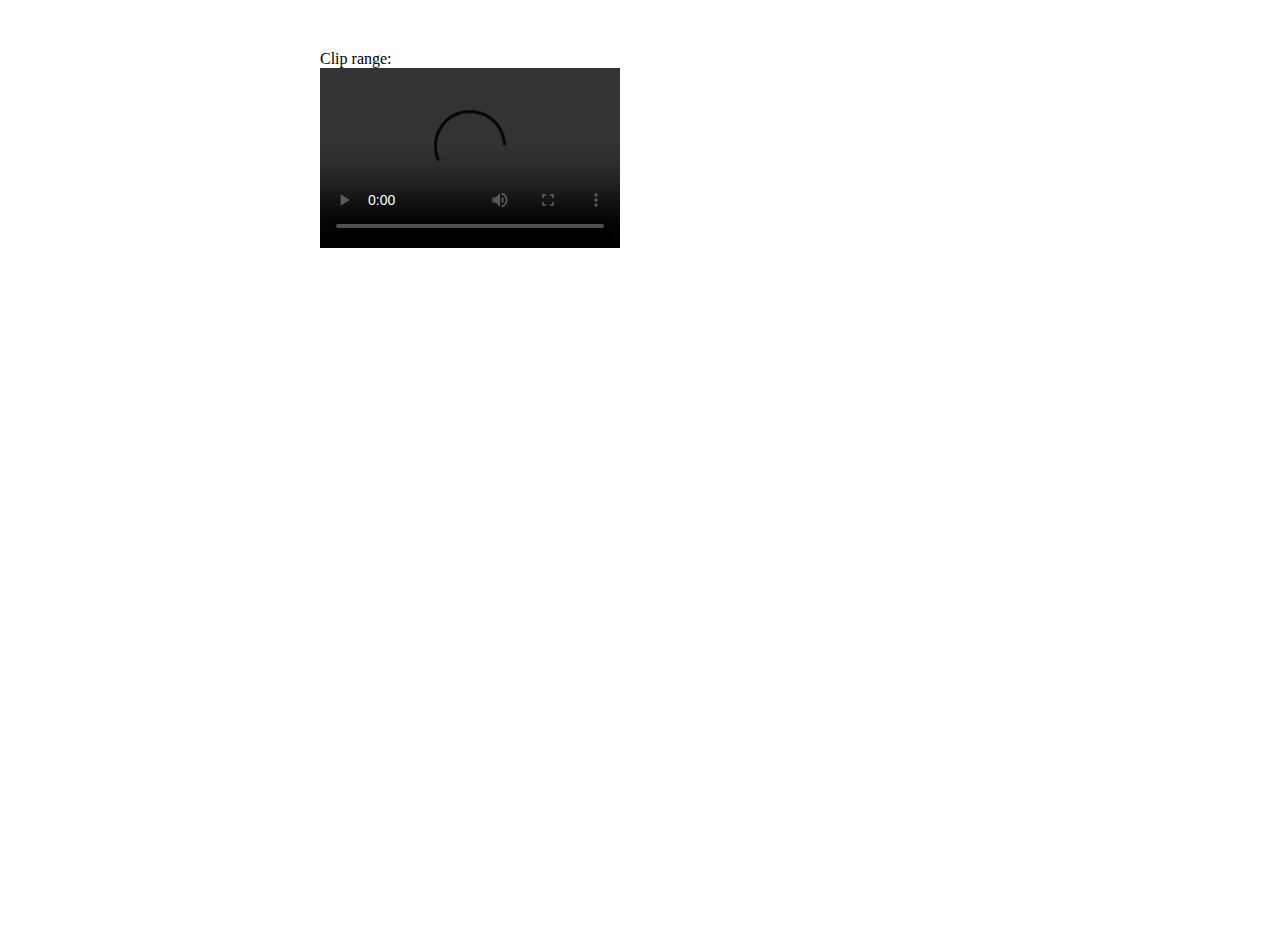
==== commit 8307339e: "range slider for movie clip playback" ====
--- a/popcorn-test.html
+++ b/popcorn-test.html
@@ -36,7 +36,7 @@
 <div class="demo">
 
 <p>
-	<label for="amount">Price range:</label>
+	<label for="amount">Clip range:</label>
 	<input type="text" id="amount" style="border:0; color:#f6931f; font-weight:bold;" />
 </p>
 
@@ -73,29 +73,31 @@
   <script src="js/local-video.js"></script>
   <script src="js/scripts.js"></script>
   <script src="js/canvas.js"></script>
+  
   <script type="text/javascript">
-    		var popcorn;
-          document.addEventListener( "DOMContentLoaded", function() {
-  
-            popcorn = Popcorn( "#ourvideo");
-  
-            popcorn.footnote({
-             start: 2,
-             end: 5,
-             target: "footnote",
-             text: "Pop!"
-            });
-           states();
-           //popcorn.play();
-           
-           
-           
-           
-           popcorn.listen("timeupdate", function() {
-           		//console.log(popcorn.played());
-           	});           	
-         }, false );//end document ready
-         
+  	  var popcorn;
+	  document.addEventListener( "DOMContentLoaded", function() {
+	
+	    popcorn = Popcorn( "#ourvideo");
+	
+	    popcorn.footnote({
+	     start: 2,
+	     end: 5,
+	     target: "footnote",
+	     text: "Pop!"
+	    });
+	   
+	   states();
+	   //popcorn.play();
+	   
+	   
+	   
+	   
+	   popcorn.listen("timeupdate", function() {
+	   		//console.log(popcorn.played());
+	   	});           	
+	 }, false );//end document ready
+	 
 
 
  var states = function() {
@@ -117,7 +119,7 @@
         console.log( "can play whole video at current buffer rate, readyState is " + rdy );
         var movieLength = popcorn.duration();
            
-              console.log("init slider");
+        console.log("init slider");
 		$( "#slider-range" ).slider({
 				range: true,
 				min: 0,
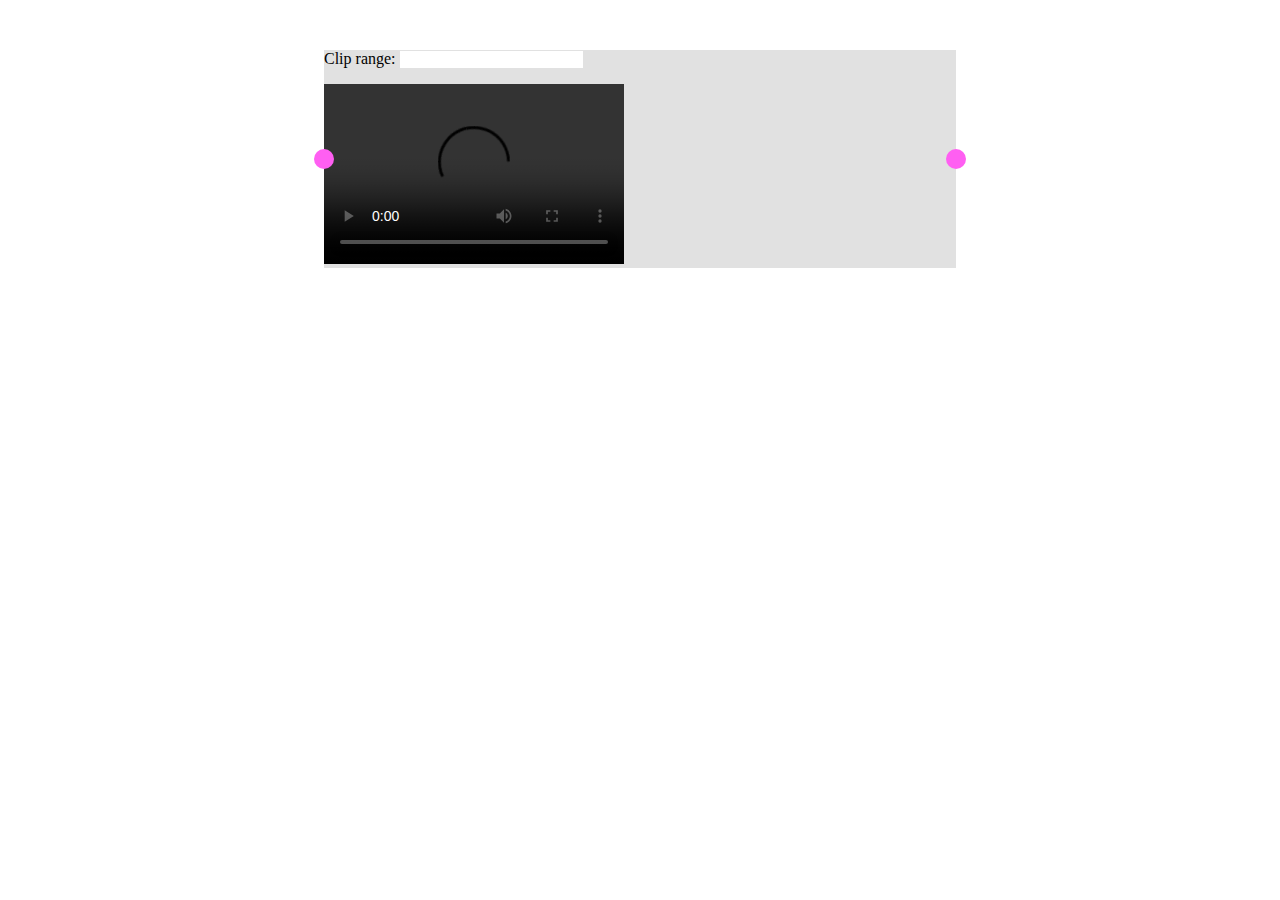
==== commit 8287be9b: "trying out zoomooz library" ====
--- a/popcorn-test.html
+++ b/popcorn-test.html
@@ -15,6 +15,7 @@
         	.demo {
 	        	width: 50%;
 	        	margin: 50px auto;
+	        	background: rgba(220,220,220,0.85);
         	}
         </style>
         
@@ -96,6 +97,34 @@
 	   popcorn.listen("timeupdate", function() {
 	   		//console.log(popcorn.played());
 	   	});           	
+	   	
+	   	
+	   	
+	   	 jsPlumb.draggable($(".demo"));
+    
+	
+	//jsPlumb.draggable($(".local_drop");
+	var sourcePointOptions = {
+		endpoint:"Dot",
+		paintStyle:{ width:25, height:21, fillStyle:'#ff5ff2' },
+		connectorStyle : { strokeStyle:"#666" },
+		isTarget:true,
+		anchor: "LeftMiddle"
+	};
+	var targetPointOptions = {
+		endpoint:"Dot",
+		paintStyle:{ width:25, height:21, fillStyle:'#ff5ff2' },
+		isSource:true,
+		connectorStyle : { strokeStyle:"#666" },
+		anchor: "RightMiddle",
+		connectorOverlays: [ [ "Arrow", { location:0.5 } ] ]
+	};
+	var endpoint = jsPlumb.addEndpoint($(".demo"), targetPointOptions);
+	var newpoint = jsPlumb.addEndpoint($(".demo"), sourcePointOptions);
+
+	   	
+	   	
+	   	
 	 }, false );//end document ready
 	 
 
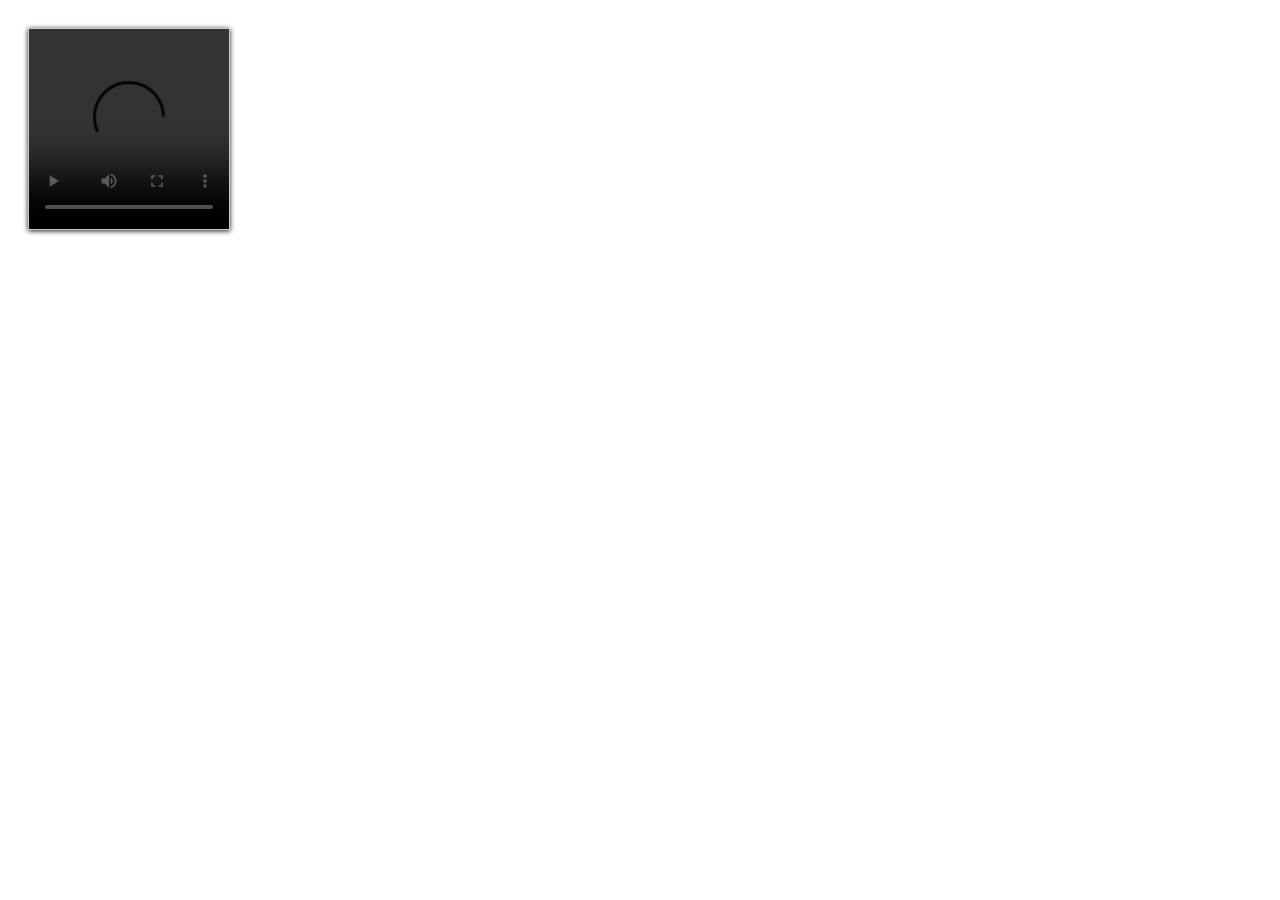
==== commit e764fced: "really fixed the flipping edit window" ====
--- a/popcorn-test.html
+++ b/popcorn-test.html
@@ -17,6 +17,107 @@
 	        	margin: 50px auto;
 	        	background: rgba(220,220,220,0.85);
         	}
+        	
+.panel {
+			float: left;
+			width: 200px;
+			height: 200px;
+			margin: 20px;
+			position: relative;
+			font-size: .8em;
+			
+			-webkit-perspective: 600px;
+			-moz-perspective: 600px;
+		}
+		/* -- make sure to declare a default for every property that you want animated -- */
+		/* -- general styles, including Y axis rotation -- */
+		.panel .front {
+			float: none;
+			position: absolute;
+			top: 0;
+			left: 0;
+			z-index: 900;
+			width: inherit;
+			height: inherit;
+			border: 1px solid #ccc;
+			background: #6b7077;
+			text-align: center;
+
+			-moz-box-shadow: 0 1px 5px rgba(0,0,0,0.9);
+			-webkit-box-shadow: 0 1px 5px rgba(0,0,0,0.9);
+			box-shadow: 0 1px 5px rgba(0,0,0,0.9);
+			
+			-webkit-transform: rotateY(0deg);
+			-webkit-transform-style: preserve-3d;
+			-webkit-backface-visibility: hidden;
+
+			-moz-transform: rotateY(0deg);
+			-moz-transform-style: preserve-3d;
+			-moz-backface-visibility: hidden;
+
+			/* -- transition is the magic sauce for animation -- */
+			-o-transition: all .4s ease-in-out;
+			-ms-transition: all .4s ease-in-out;
+			-moz-transition: all .4s ease-in-out;
+			-webkit-transition: all .4s ease-in-out;
+			transition: all .4s ease-in-out;
+		}
+		.panel.flip .front {
+			z-index: 900;
+			border-color: #eee;
+
+			-webkit-transform: rotateY(180deg);
+			-moz-transform: rotateY(180deg);
+			
+			-moz-box-shadow: 0 15px 50px rgba(0,0,0,0.2);
+			-webkit-box-shadow: 0 15px 50px rgba(0,0,0,0.2);
+			box-shadow: 0 15px 50px rgba(0,0,0,0.2);
+		}
+		
+		.panel .back {
+			float: none;
+			position: absolute;
+			top: 0;
+			left: 0;
+			z-index: 800;
+			width: inherit;
+			height: inherit;
+			border: 1px solid #ccc;
+			background: #80868d;
+			text-shadow: 1px  1px 1px rgba(0,0,0,0.6); 
+			
+			-webkit-transform: rotateY(-180deg);
+			-webkit-transform-style: preserve-3d;
+			-webkit-backface-visibility: hidden;
+
+			-moz-transform: rotateY(-180deg);
+			-moz-transform-style: preserve-3d;
+			-moz-backface-visibility: hidden;
+
+			/* -- transition is the magic sauce for animation -- */
+			-o-transition: all .4s ease-in-out;
+			-ms-transition: all .4s ease-in-out;
+			-moz-transition: all .4s ease-in-out;
+			-webkit-transition: all .4s ease-in-out;
+			transition: all .4s ease-in-out;
+		}
+		
+		.panel.flip .back {
+			z-index: 1000;
+			
+			-webkit-transform: rotateY(0deg);
+			-moz-transform: rotateY(0deg);
+
+			box-shadow: 0 15px 50px rgba(0,0,0,0.2);
+			-moz-box-shadow: 0 15px 50px rgba(0,0,0,0.2);
+			-webkit-box-shadow: 0 15px 50px rgba(0,0,0,0.2);
+		}
+		
+
+        	
+        	
+        	
+        	
         </style>
         
         <!--<script src="js/video.js"></script>-->
@@ -34,22 +135,14 @@
     <div class="clear"></div>  
    
 
-<div class="demo">
-
-<p>
-	<label for="amount">Clip range:</label>
-	<input type="text" id="amount" style="border:0; color:#f6931f; font-weight:bold;" />
-</p>
-
-<div id="slider-range"></div>
-
-
-<video height="180" width="300" id="ourvideo" controls>
+<div class="panel hover">
+
+<video height="180" width="300" id="ourvideo" controls class="front">
           <source src="http://videos.mozilla.org/serv/webmademovies/popcornplug.mp4">
           <source src="http://videos.mozilla.org/serv/webmademovies/popcornplug.ogv">
           <source src="http://videos.mozilla.org/serv/webmademovies/popcornplug.webm">
        </video>
-       <div id="footnote"></div>
+<div id="footnote" class="back">This is the back</div>
 
 </div><!-- End demo -->
 
@@ -66,16 +159,25 @@
   <script src="js/jquery-ui-1.8.20.custom.min.js"></script>
   <script src="js/jquery.ui.draggable.js"></script>
   <script src="js/jquery.ui.sortable.js"></script>
-  <script src="js/jquery.ui.widget.js"></script>
-  <script src="js/jquery.ui.mouse.js"></script>
-  <script src="js/jquery.ui.slider.js"></script>
+  <script src="js/jquery.ui.position.js"></script>
+  <script src="js/jquery.mousewheel.js"></script>
   <script src="js/jquery.jsPlumb-1.3.9-all-min.js"></script>
   <script src="js/popcorn-complete.min.js"></script>
   <script src="js/local-video.js"></script>
+ <!-- <script src="js/jquery.zoomooz.min.js"></script>-->
   <script src="js/scripts.js"></script>
   <script src="js/canvas.js"></script>
+
   
   <script type="text/javascript">
+  
+  $('.panel').hover(function(){
+				$(this).addClass('flip');
+			},function(){
+				$(this).removeClass('flip');
+			});
+  
+  
   	  var popcorn;
 	  document.addEventListener( "DOMContentLoaded", function() {
 	
